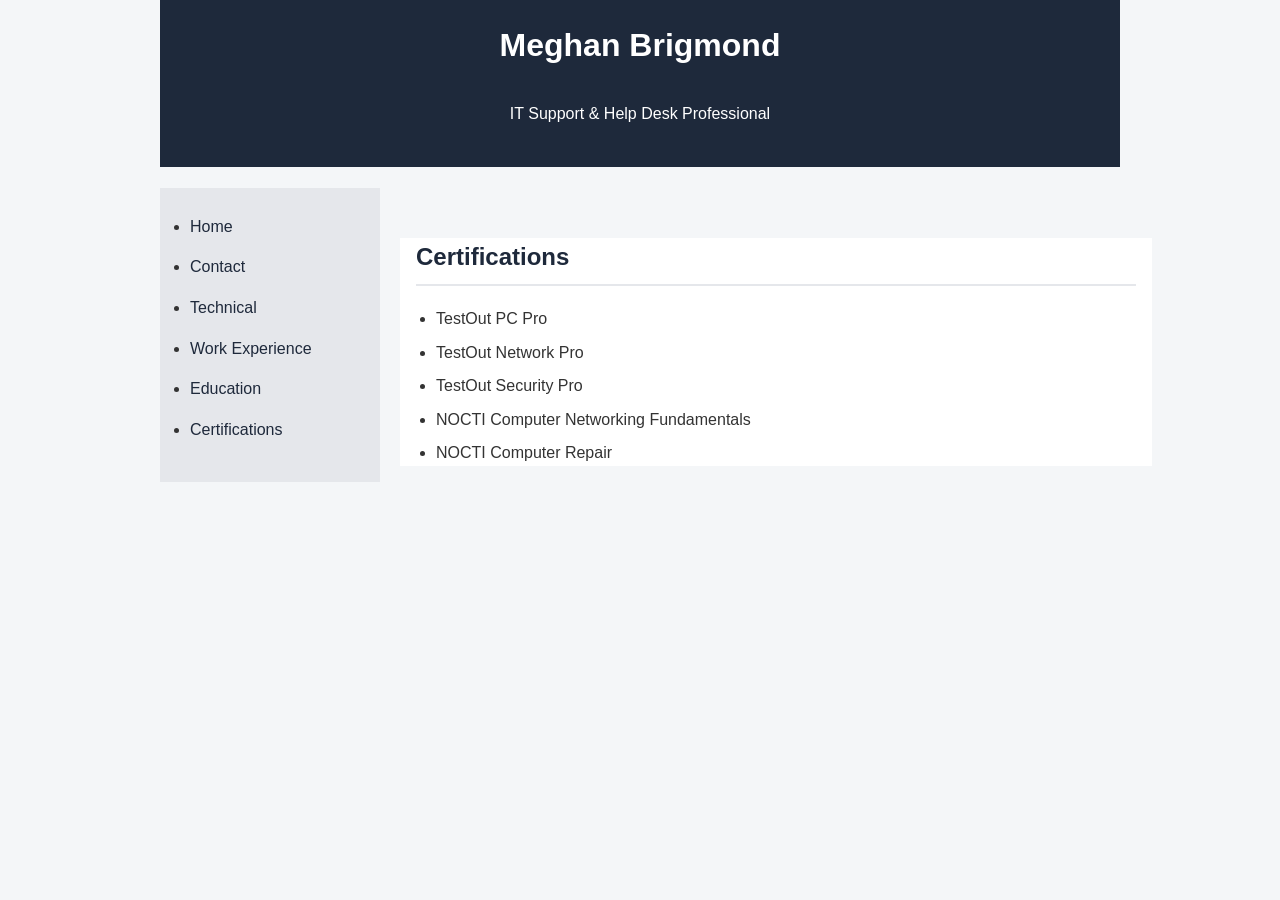
==== certifcations.html @ 86e281a3 "Add files via upload" ====
<!DOCTYPE html>
<html lang="en">
<head>
  <meta charset="UTF-8" />
  <title>Meghan Brigmond | IT Support Portfolio</title>
  <meta name="viewport" content="width=device-width, initial-scale=1.0">
  <link rel="stylesheet"
        href="https://cdnjs.cloudflare.com/ajax/libs/font-awesome/4.7.0/css/font-awesome.min.css">
  <link href="styles.css" rel="stylesheet"/>
  <body>
    <div class="wrapper">
     <header>
      
        <h1>Meghan Brigmond</h1>
        <p>IT Support & Help Desk Professional</p>
      </header>
     <div class="layout">
         <nav class="sidebar">
            <ul>
              <li><a href="index.html">Home</a></li>
              <li><a href="contact.html">Contact</a></li>
              <li><a href="technical.html">Technical</a></li>
              <li><a href="work exp.html">Work Experience</a></li>
              <li><a href="education.html">Education</a></li>
              <li><a href="certifcations.html">Certifications</a></li>
            </ul>
        </nav>
    <main>
    <section>
      <h2>Certifications</h2>
      <ul>
        <li>TestOut PC Pro</li>
        <li>TestOut Network Pro</li>
        <li>TestOut Security Pro</li>
        <li>NOCTI Computer Networking Fundamentals</li>
        <li>NOCTI Computer Repair</li>
      </ul>
    </section>
    </main>
    </div>
    </div>
</body>
---- styles.css ----
/*
navy blue #1e293b
light grey #f4f6f8
white #ffffff
blue #25633b
dark grey #333333
*/


body {
  margin: 0;
  font-family: Arial, Helvetica, sans-serif;
  background-color: #f4f6f8;
  color: #333;
  line-height: 1.6;
}
.wrapper{
  background-color: #f4f6f8;
  width: 92%;
  margin: 0 auto;
  max-width: 960px;
  padding: 0 2%;
  padding-bottom: 20px;
}

header {
  background-color: #1e293b;
  color: white;
  text-align: center;
  padding: 20px;
  margin-bottom: 21px;
}

header h1 {
  margin: 0 0 10px 0;
}

header p {
  margin: 0;
  padding: 20px;
}


section {
  background: white;
  width: 100%;
  margin: 0;
  padding: 0 16px;
}

h2 {
  color: #1e293b;
  border-bottom: 2px solid #e5e7eb;
  padding-bottom: 8px;
}

h3 {
  margin-bottom: 5px;
}


ul {
  padding-left: 20px;
}

li {
  margin-bottom: 8px;
}


.experience {
  margin-bottom: 25px;
}


a {
  color: #2563eb;
  text-decoration: none;
  font-weight: 500;
}

a:hover {
  text-decoration: underline;
}

footer {
  text-align: center;
  padding: 20px;
  background-color: #e5e7eb;
  margin-top: 40px;
}
.layout{
  display: flex;
}
.sidebar a{
  color: #1e293b;
  display: block;
  margin-bottom: 15px;
}
main{
  flex: 1;
  padding-top: 30px;
}
nav{
  background-color: #e5e7eb;
  padding: 10px;
  margin-right: 20px;
  width: 200px;
}
.page-layout{
  display: flex;
  align-items: flex-start;
}
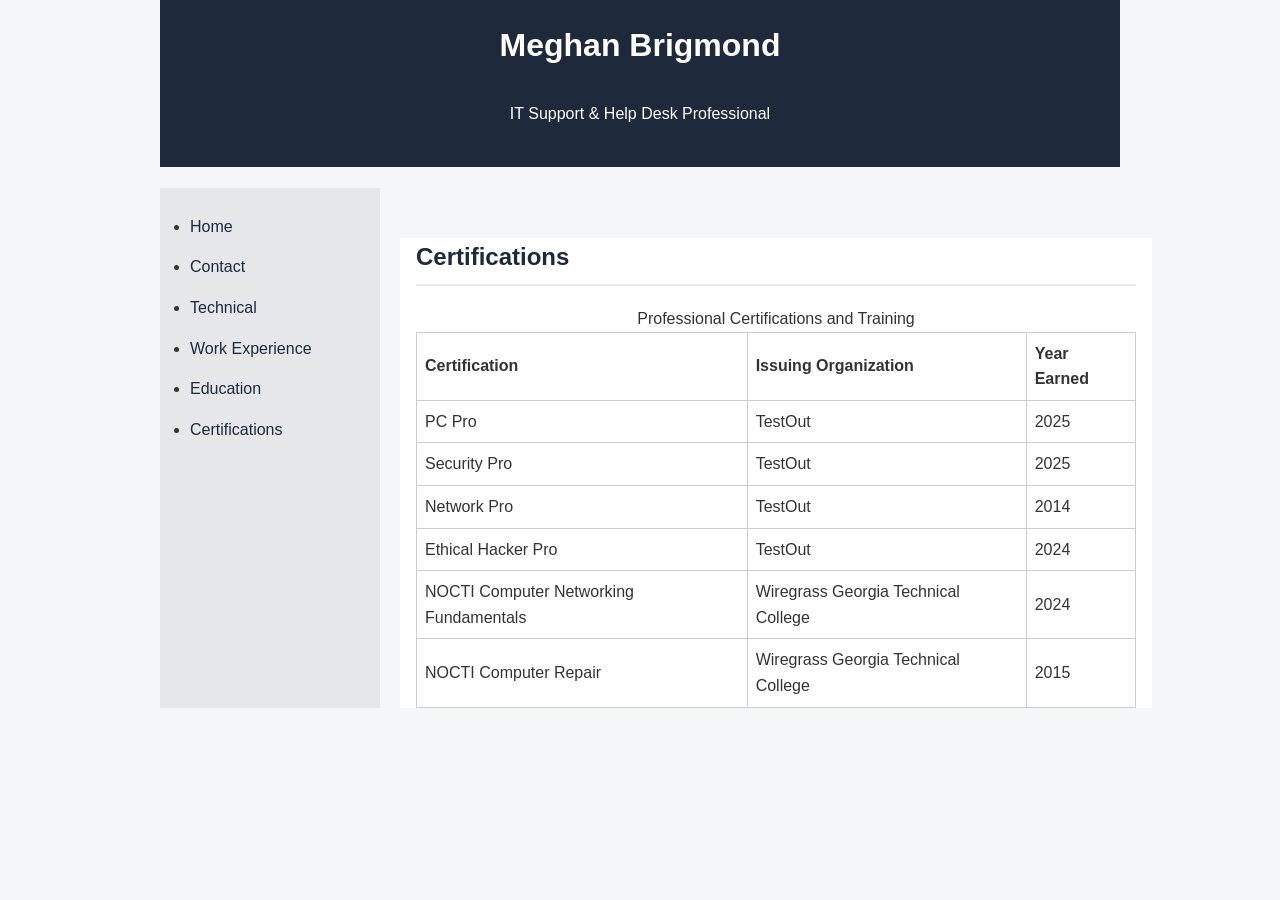
==== commit 52eaf558: "Add files via upload updated pages for final project" ====
--- a/certifcations.html
+++ b/certifcations.html
@@ -8,36 +8,71 @@
   <link rel="stylesheet"
         href="https://cdnjs.cloudflare.com/ajax/libs/font-awesome/4.7.0/css/font-awesome.min.css">
   <link href="styles.css" rel="stylesheet"/>
-  <body>
-    <div class="wrapper">
-     <header>
-      
-        <h1>Meghan Brigmond</h1>
-        <p>IT Support & Help Desk Professional</p>
-      </header>
-     <div class="layout">
-         <nav class="sidebar">
-            <ul>
-              <li><a href="index.html">Home</a></li>
-              <li><a href="contact.html">Contact</a></li>
-              <li><a href="technical.html">Technical</a></li>
-              <li><a href="work exp.html">Work Experience</a></li>
-              <li><a href="education.html">Education</a></li>
-              <li><a href="certifcations.html">Certifications</a></li>
-            </ul>
-        </nav>
-    <main>
-    <section>
-      <h2>Certifications</h2>
-      <ul>
-        <li>TestOut PC Pro</li>
-        <li>TestOut Network Pro</li>
-        <li>TestOut Security Pro</li>
-        <li>NOCTI Computer Networking Fundamentals</li>
-        <li>NOCTI Computer Repair</li>
-      </ul>
-    </section>
-    </main>
+    <body>
+      <div class="wrapper">
+      <header>
+        
+          <h1>Meghan Brigmond</h1>
+          <p>IT Support & Help Desk Professional</p>
+        </header>
+      <div class="layout">
+          <nav class="sidebar">
+              <ul>
+                <li><a href="index.html">Home</a></li>
+                <li><a href="contact.html">Contact</a></li>
+                <li><a href="technical.html">Technical</a></li>
+                <li><a href="work-exp.html">Work Experience</a></li>
+                <li><a href="education.html">Education</a></li>
+                <li><a href="certifcations.html">Certifications</a></li>
+              </ul>
+          </nav>
+      <main>
+      <section>
+        <h2>Certifications</h2>
+     <table>
+        <caption>Professional Certifications and Training</caption>
+        <thead>
+          <tr>
+            <th>Certification</th>
+            <th>Issuing Organization</th>
+            <th>Year Earned</th>
+          </tr>
+        </thead>
+        <tbody>
+          <tr>
+            <td>PC Pro</td>
+            <td>TestOut</td>
+            <td>2025</td>
+          </tr>
+          <tr>
+            <td>Security Pro</td>
+            <td>TestOut</td>
+            <td>2025</td>
+          </tr>
+          <tr>
+            <td>Network Pro</td>
+            <td>TestOut</td>
+            <td>2014</td>
+          </tr>
+          <tr>
+            <td>Ethical Hacker Pro</td>
+            <td>TestOut</td>
+            <td>2024</td>
+          </tr>
+          <tr>
+            <td>NOCTI Computer Networking Fundamentals</td>
+            <td>Wiregrass Georgia Technical College</td>
+            <td>2024</td>
+          </tr>
+          <tr>
+            <td>NOCTI Computer Repair</td>
+            <td>Wiregrass Georgia Technical College</td>
+            <td>2015</td>
+          </tr>
+        </tbody>
+      </table>
+      </section>
+      </main>
     </div>
     </div>
 </body>
--- a/styles.css
+++ b/styles.css
@@ -110,4 +110,29 @@
 .page-layout{
   display: flex;
   align-items: flex-start;
-}+}
+table {
+  width: 100%;
+  border-collapse: collapse;
+}
+
+th, td {
+  border: 1px solid #ccc;
+  padding: 8px;
+  text-align: left;
+}
+
+label {
+  font-weight: bold;
+}
+.education-item {
+  display: flex;
+  align-items: center;
+  margin-bottom: 20px;
+}
+
+.school-logo {
+  width: 100px;
+  height: auto;
+  margin-right: 20px;
+}
